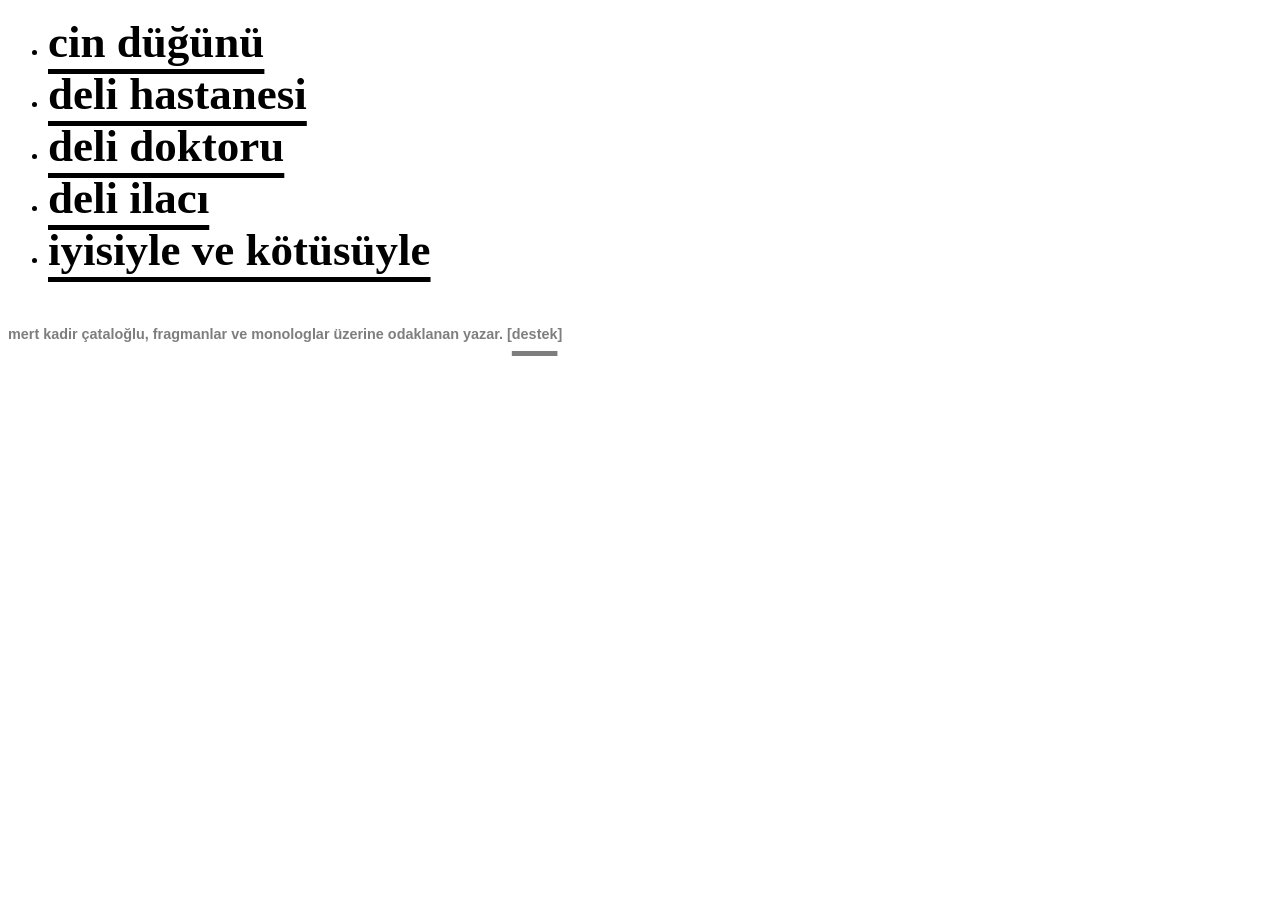
==== index.html @ a9304470 "Update index.html" ====
<!DOCTYPE html>
<html lang="tr">
<head>
  <title>mert kadir çataloğlu</title>
  <!-- <meta name="description" content="fragmanlarım ve monologlarımın bulunduğu site"> -->
  <link rel="icon" href="./favicon.png" type="image/png">
  <meta charset="UTF-8">
  <meta name="viewport" content="width=device-width, initial-scale=1.0">
  <script type="application/ld+json">
{
  "@context": "https://schema.org",
  "@type": "Person",
  "name": "mert kadir çataloğlu",
  "jobTitle": "yazar",
  "description": "fragmanlar ve monologlar üzerine odaklanan yazar",
  "url": "https://mertkadircataloglu.org",
  "mainEntityOfPage": "https://mertkadircataloglu.org",
  "knowsAbout": ["edebiyat", "monologlar", "fragmanlar", "felsefe"],
  "sameAs": [
  "https://www.wikidata.org/wiki/Q140034490"
  ]
}
</script>
<style>
body {
    font-family: var(--font-secondary);
    font-size: var(--font-scale);
    font-weight: 900;
    text-transform: lowercase !important;
}
  a {
    color: black;
    text-decoration: underline !important;
    text-decoration-thickness: 5px !important;
    text-underline-offset: 12px !important;
  }
  h1 {
    font-size: 45px;
    font-weight: bold;
    margin: 0;
    padding: 0;
  }
</style>
</head>
<body>
<ul>
  <li><h1><a href="cin-dugunu.html">cin düğünü</a></h1></li>
  <!-- <li><h1><a href="kisa-devre.html">kısa devre</a></h1></li> -->
  <li><h1><a href="deli-hastanesi.html">deli hastanesi</a></h1></li>
  <li><h1><a href="deli-doktoru.html">deli doktoru</a></h1></li>
  <!--  <li><a href="deli-raporu.html">deli raporu</a></li> -->
  <li><h1><a href="deli-ilaci.html">deli ilacı</a></h1></li>
  <li><h1><a href="iyisiyle-ve-kotusuyle.html">iyisiyle ve kötüsüyle</a></h1></li>
  <!-- <li><h1><a href="varyasyonlar.html">varyasyonlar</a></h1></li> -->
</ul>
<footer style="margin-top: 50px; opacity: 0.5; font-size: 0.9em; font-family: sans-serif;">
  <p>
  mert kadir çataloğlu, fragmanlar ve monologlar üzerine odaklanan yazar. 
  [<a href="https://kreosus.com/mertkadircataloglu/about" target="_blank" rel="noopener noreferrer">destek</a>]
</p>
<!-- <p>mert kadir çataloğlu, fragmanlar ve monologlar üzerine odaklanan yazar</p> -->
</footer>
</body>
</html>
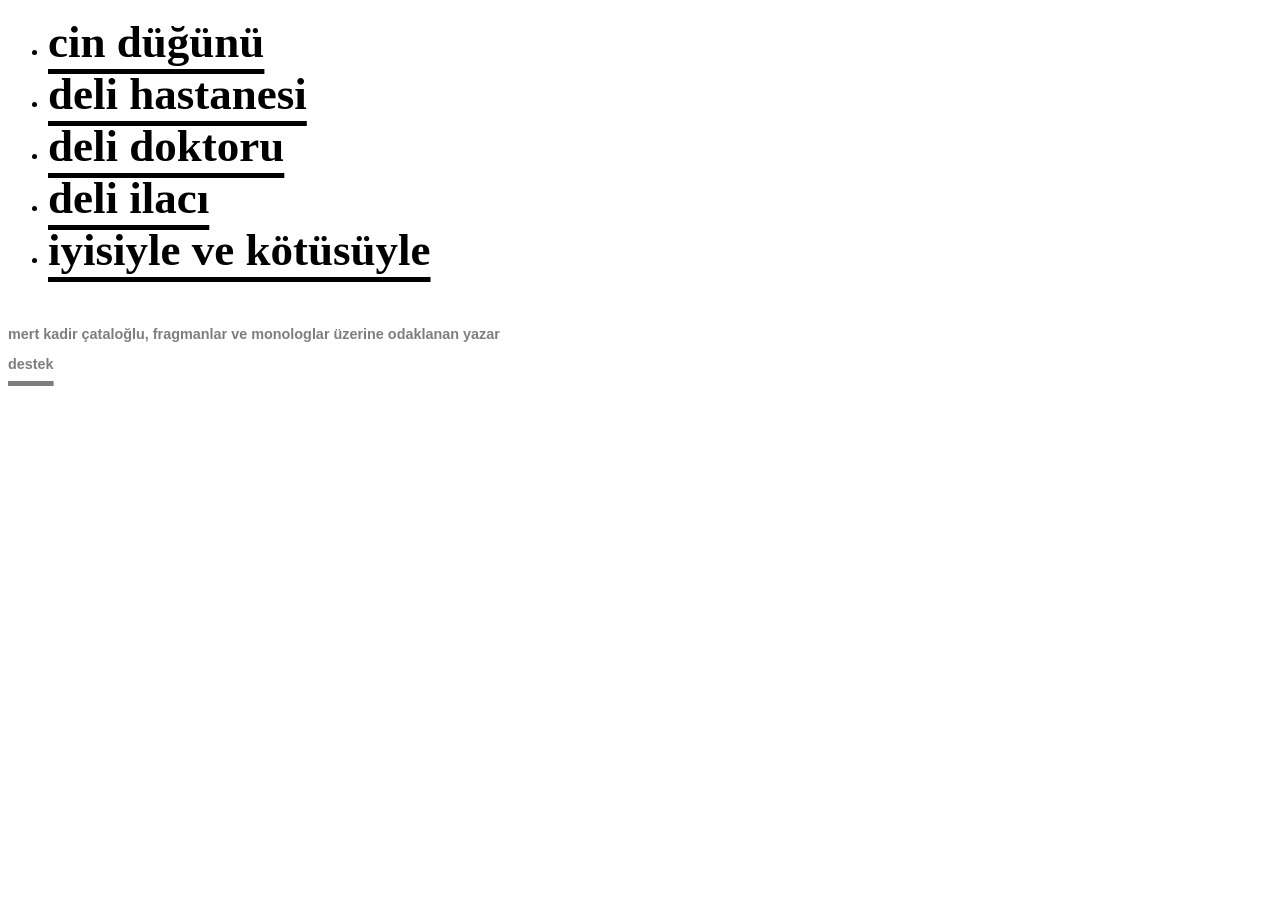
==== commit a3304010: "Update index.html" ====
--- a/index.html
+++ b/index.html
@@ -54,11 +54,8 @@
   <!-- <li><h1><a href="varyasyonlar.html">varyasyonlar</a></h1></li> -->
 </ul>
 <footer style="margin-top: 50px; opacity: 0.5; font-size: 0.9em; font-family: sans-serif;">
-  <p>
-  mert kadir çataloğlu, fragmanlar ve monologlar üzerine odaklanan yazar. 
-  [<a href="https://kreosus.com/mertkadircataloglu/about" target="_blank" rel="noopener noreferrer">destek</a>]
-</p>
-<!-- <p>mert kadir çataloğlu, fragmanlar ve monologlar üzerine odaklanan yazar</p> -->
+<p>mert kadir çataloğlu, fragmanlar ve monologlar üzerine odaklanan yazar</p>
+<a href="https://kreosus.com/mertkadircataloglu/about" target="_blank" rel="noopener noreferrer">destek</a>
 </footer>
 </body>
 </html>
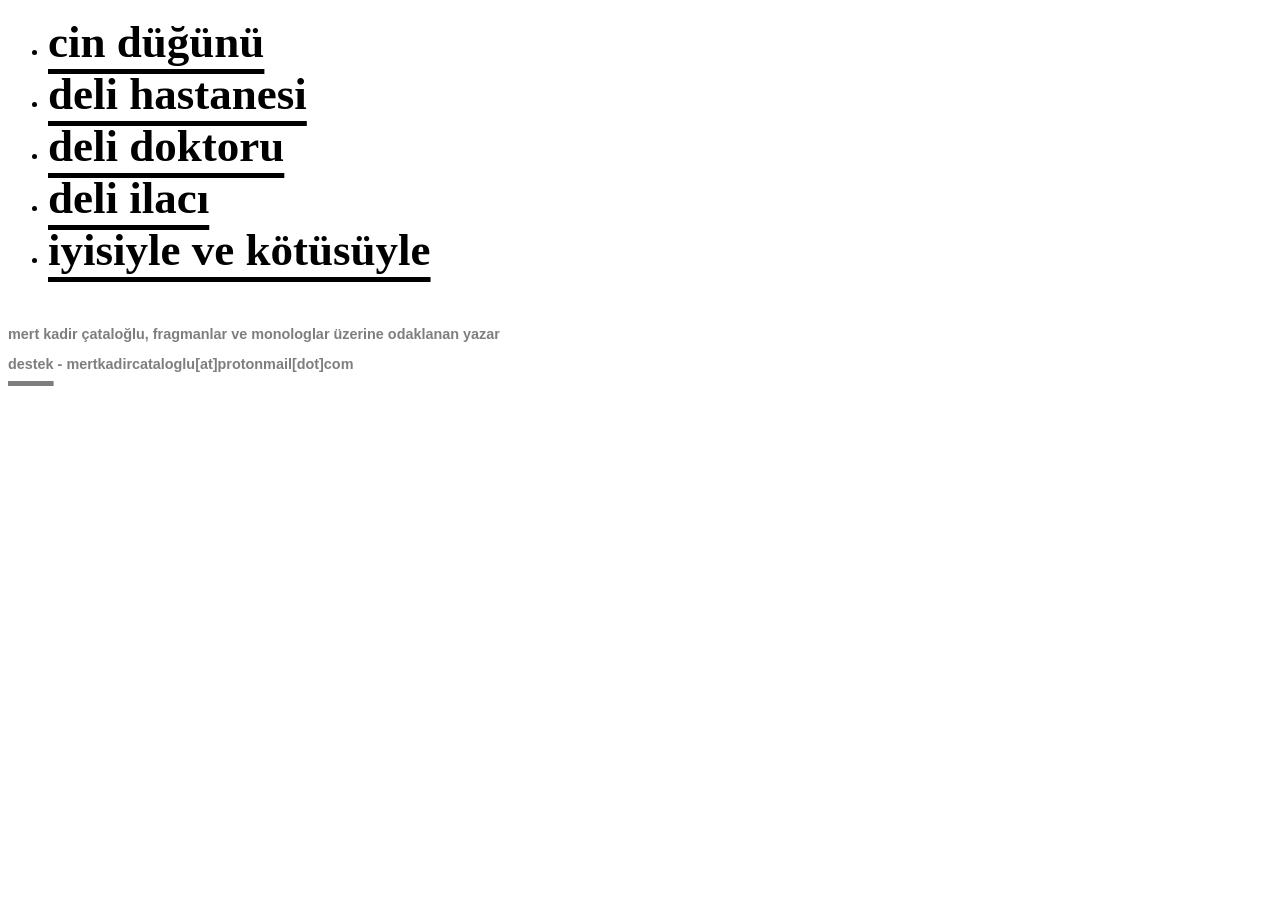
==== commit e9d0a3b2: "Update index.html" ====
--- a/index.html
+++ b/index.html
@@ -55,7 +55,7 @@
 </ul>
 <footer style="margin-top: 50px; opacity: 0.5; font-size: 0.9em; font-family: sans-serif;">
 <p>mert kadir çataloğlu, fragmanlar ve monologlar üzerine odaklanan yazar</p>
-<a href="https://kreosus.com/mertkadircataloglu/about" target="_blank" rel="noopener noreferrer">destek</a>
+<p><a href="https://mertkadircataloglu.org/destek.html" target="_blank" rel="noopener noreferrer">destek</a> - mertkadircataloglu[at]protonmail[dot]com</p>
 </footer>
 </body>
 </html>
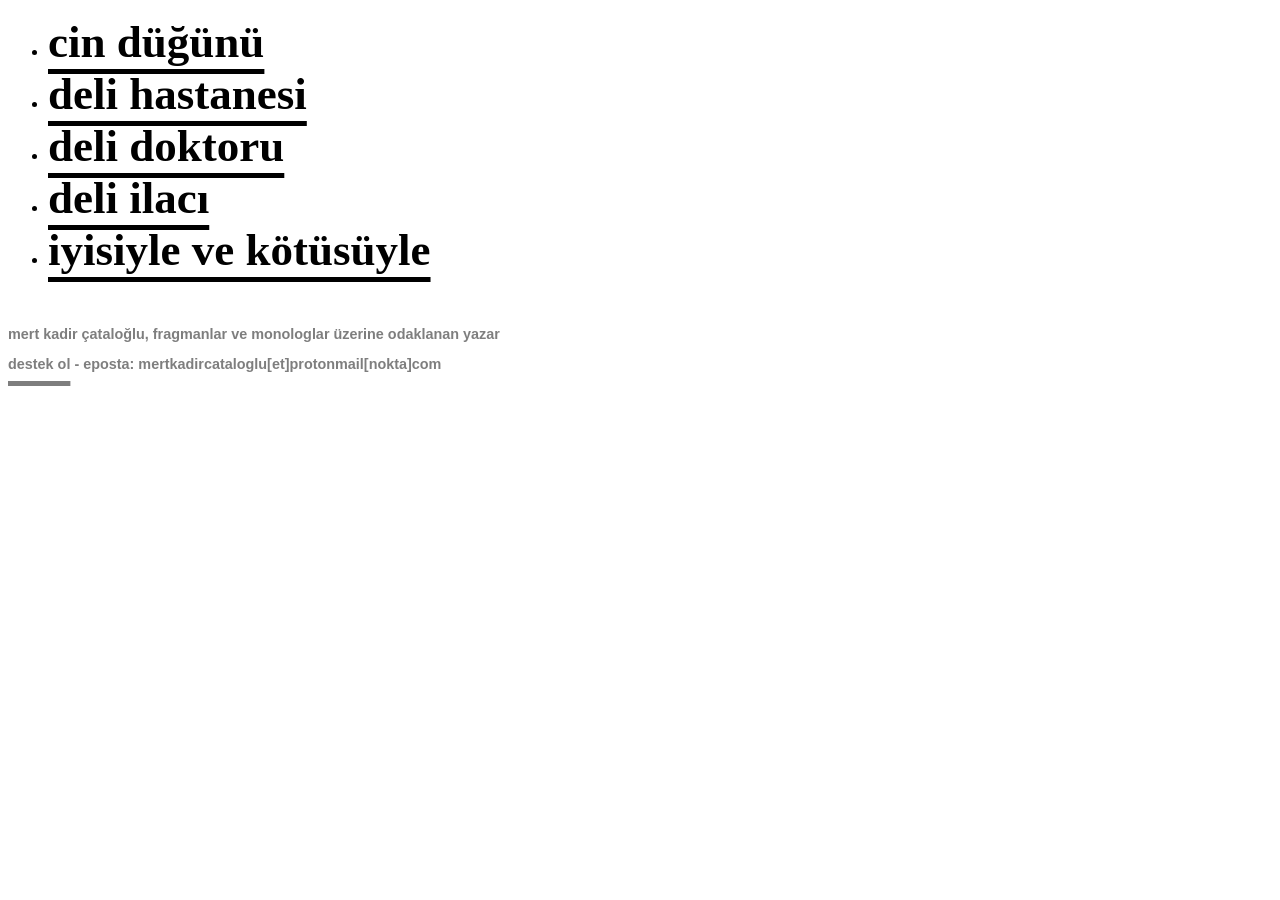
==== commit e1117fcd: "Update index.html" ====
--- a/index.html
+++ b/index.html
@@ -55,7 +55,7 @@
 </ul>
 <footer style="margin-top: 50px; opacity: 0.5; font-size: 0.9em; font-family: sans-serif;">
 <p>mert kadir çataloğlu, fragmanlar ve monologlar üzerine odaklanan yazar</p>
-<p><a href="https://mertkadircataloglu.org/destek.html" target="_blank" rel="noopener noreferrer">destek</a> - mertkadircataloglu[at]protonmail[dot]com</p>
+<p><a href="https://mertkadircataloglu.org/destek.html" target="_blank" rel="noopener noreferrer">destek ol</a> - eposta: mertkadircataloglu[et]protonmail[nokta]com</p>
 </footer>
 </body>
 </html>
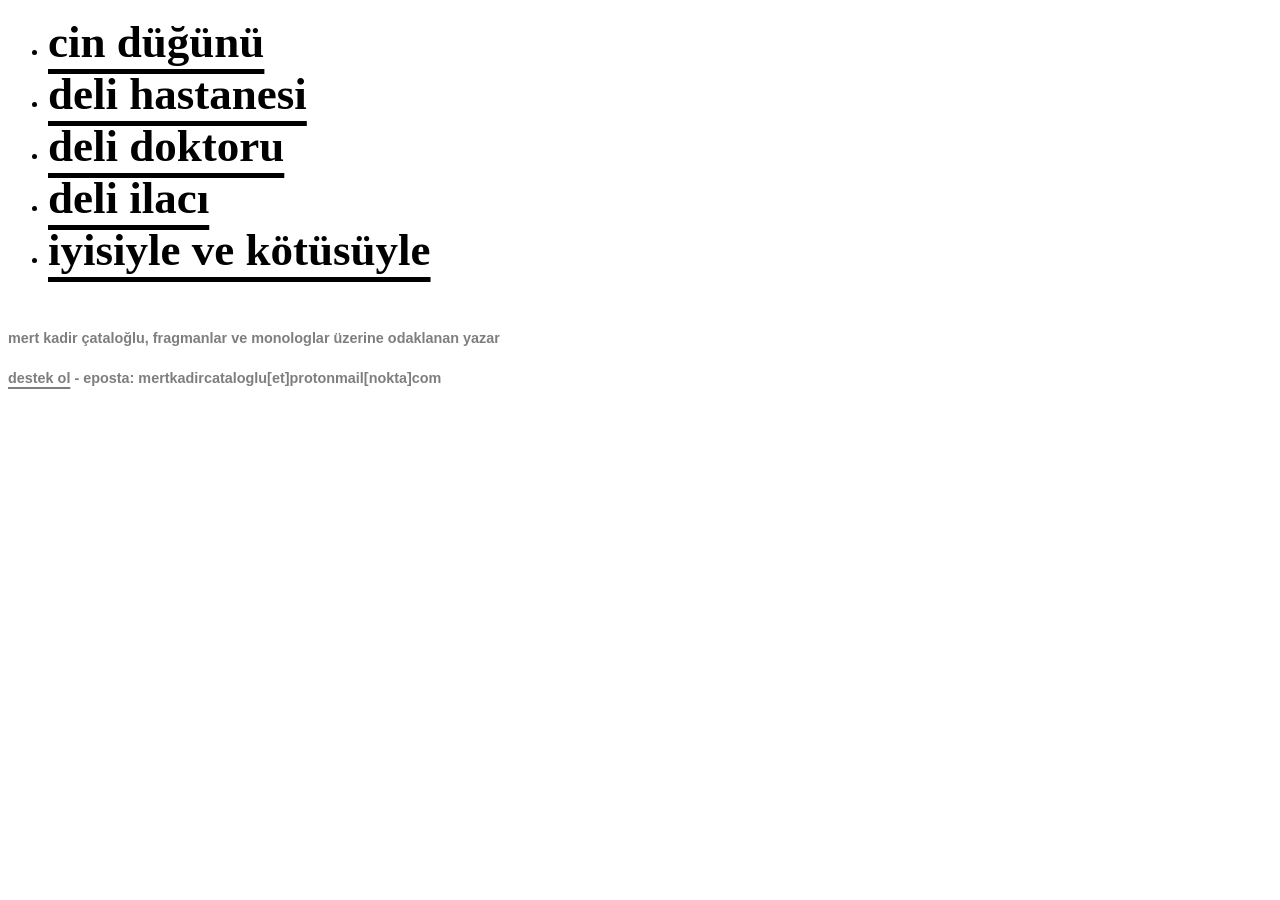
==== commit 07122f01: "Update index.html" ====
--- a/index.html
+++ b/index.html
@@ -40,6 +40,16 @@
     margin: 0;
     padding: 0;
   }
+
+footer {
+    line-height: 1.8; /* Satırların mobilde üst üste binmesini engeller */
+  }
+  footer a {
+    display: inline-block; /* Çizginin yanındaki/altındaki metne taşmasını keser */
+    text-underline-offset: 4px !important; /* Çizgiyi e-postanın üstüne binmeyecek mesafeye çeker */
+    text-decoration-thickness: 2px !important; /* İnce, kibar bir alt çizgi yapar */
+  }
+  
 </style>
 </head>
 <body>
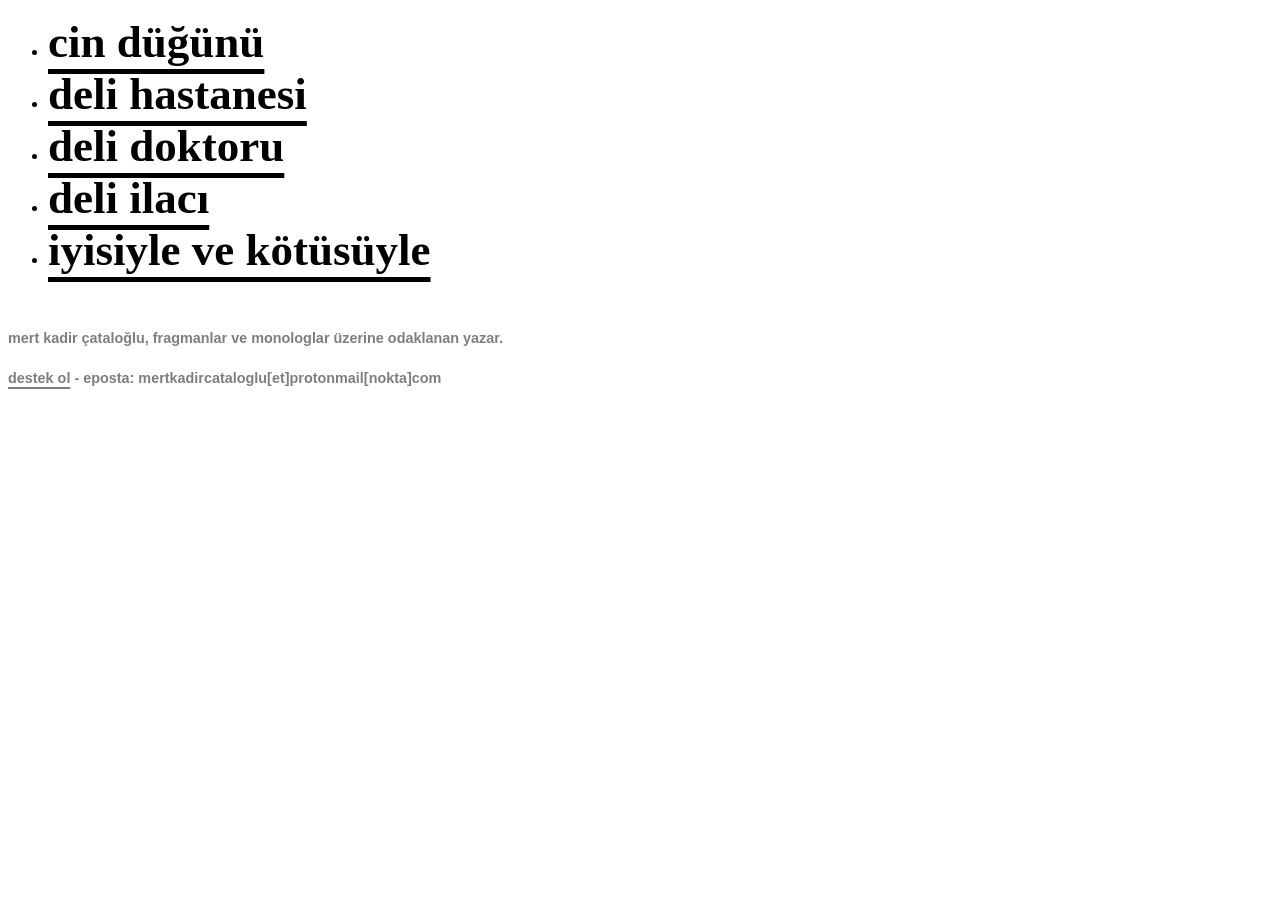
==== commit 3090030f: "Update index.html" ====
--- a/index.html
+++ b/index.html
@@ -1,11 +1,13 @@
 <!DOCTYPE html>
 <html lang="tr">
 <head>
-  <title>mert kadir çataloğlu</title>
-  <!-- <meta name="description" content="fragmanlarım ve monologlarımın bulunduğu site"> -->
-  <link rel="icon" href="./favicon.png" type="image/png">
-  <meta charset="UTF-8">
-  <meta name="viewport" content="width=device-width, initial-scale=1.0">
+  <title>mert kadir çataloğlu</title> <!-- tarayıcı sekmesinde görünen başlık -->
+  <!-- <meta name="description" content="fragmanlarım ve monologlarımın bulunduğu site"> --> <!-- arama motorları için site açıklaması (pasif durumda) -->
+  <link rel="icon" href="./favicon.png" type="image/png"> <!-- sekme simgesi (favicon) -->
+  <meta charset="UTF-8"> <!-- türkçe karakter desteği için utf-8 kodlaması -->
+  <meta name="viewport" content="width=device-width, initial-scale=1.0"> <!-- mobil cihazlarda doğru ölçekleme ve responsive görünüm ayarı -->
+  
+  <!-- arama motorları ve arama indeksleri için yazar ve içerik kimliği (json-ld) -->
   <script type="application/ld+json">
 {
   "@context": "https://schema.org",
@@ -21,38 +23,47 @@
   ]
 }
 </script>
+  
 <style>
+/* ana gövde stili: font tipini korur, harfleri en kalın seviyeye getirir ve tümünü küçük harf yapar*/
 body {
     font-family: var(--font-secondary);
     font-size: var(--font-scale);
     font-weight: 900;
     text-transform: lowercase !important;
 }
+
+  /* ana sitedeki tüm genel bağlantıların (linklerin) stili */
   a {
-    color: black;
-    text-decoration: underline !important;
-    text-decoration-thickness: 5px !important;
-    text-underline-offset: 12px !important;
-  }
-  h1 {
-    font-size: 45px;
-    font-weight: bold;
-    margin: 0;
-    padding: 0;
+    color: black; /* link rengini siyah yapar */
+    text-decoration: underline !important; /* linklerin altına çizgi ekler */
+    text-decoration-thickness: 5px !important; /* alt çizginin kalınlığını 5 piksel yapar */
+    text-underline-offset: 12px !important; /* alt çizgiyi metinden 12 piksel aşağıya iter */
   }
 
+  /* liste içindeki büyük ana başlıkların stili */
+  h1 {
+    font-size: 45px; /* başlık yazı boyutunu 45 piksel yapar */
+    font-weight: bold; /* başlığı kalın harfli yapar */
+    margin: 0; /* başlığın dışındaki varsayılan boşlukları sıfırlar */
+    padding: 0; /* başlığın içindeki varsayılan dolgu boşluklarını sıfırlar */
+  }
+
+  /* sayfa altı (footer) için özel alan tanımlamaları */
 footer {
-    line-height: 1.8; /* Satırların mobilde üst üste binmesini engeller */
+    line-height: 1.8; /* satırların mobilde üst üste binmesini engeller */
   }
   footer a {
-    display: inline-block; /* Çizginin yanındaki/altındaki metne taşmasını keser */
-    text-underline-offset: 4px !important; /* Çizgiyi e-postanın üstüne binmeyecek mesafeye çeker */
-    text-decoration-thickness: 2px !important; /* İnce, kibar bir alt çizgi yapar */
+    display: inline-block; /* çizginin yanındaki/altındaki metne taşmasını keser */
+    text-underline-offset: 4px !important; /* çizgiyi e-postanın üstüne binmeyecek mesafeye çeker */
+    text-decoration-thickness: 2px !important; /* ince, kibar bir alt çizgi yapar */
   }
   
 </style>
 </head>
 <body>
+
+  <!-- ana yazı listesi -->
 <ul>
   <li><h1><a href="cin-dugunu.html">cin düğünü</a></h1></li>
   <!-- <li><h1><a href="kisa-devre.html">kısa devre</a></h1></li> -->
@@ -63,8 +74,10 @@
   <li><h1><a href="iyisiyle-ve-kotusuyle.html">iyisiyle ve kötüsüyle</a></h1></li>
   <!-- <li><h1><a href="varyasyonlar.html">varyasyonlar</a></h1></li> -->
 </ul>
+
+  <!-- sayfa altı dipnot ve e-posta temas alanı -->
 <footer style="margin-top: 50px; opacity: 0.5; font-size: 0.9em; font-family: sans-serif;">
-<p>mert kadir çataloğlu, fragmanlar ve monologlar üzerine odaklanan yazar</p>
+<p>mert kadir çataloğlu, fragmanlar ve monologlar üzerine odaklanan yazar.</p>
 <p><a href="https://mertkadircataloglu.org/destek.html" target="_blank" rel="noopener noreferrer">destek ol</a> - eposta: mertkadircataloglu[et]protonmail[nokta]com</p>
 </footer>
 </body>
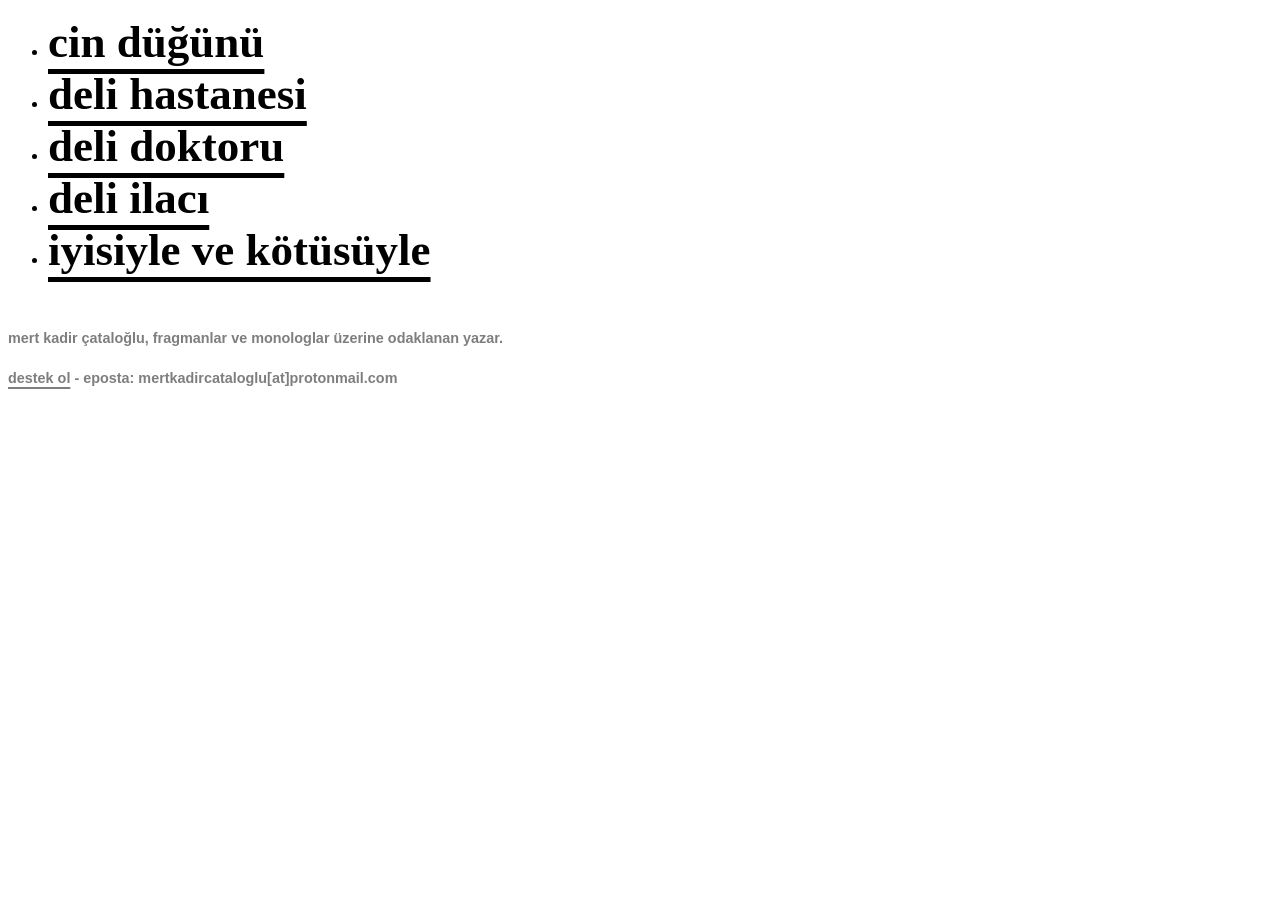
==== commit 4f96dd03: "Update index.html" ====
--- a/index.html
+++ b/index.html
@@ -78,7 +78,7 @@
   <!-- sayfa altı dipnot ve e-posta temas alanı -->
 <footer style="margin-top: 50px; opacity: 0.5; font-size: 0.9em; font-family: sans-serif;">
 <p>mert kadir çataloğlu, fragmanlar ve monologlar üzerine odaklanan yazar.</p>
-<p><a href="https://mertkadircataloglu.org/destek.html" target="_blank" rel="noopener noreferrer">destek ol</a> - eposta: mertkadircataloglu[et]protonmail[nokta]com</p>
+<p><a href="https://mertkadircataloglu.org/destek.html" target="_blank" rel="noopener noreferrer">destek ol</a> - eposta: mertkadircataloglu[at]protonmail.com</p>
 </footer>
 </body>
 </html>
